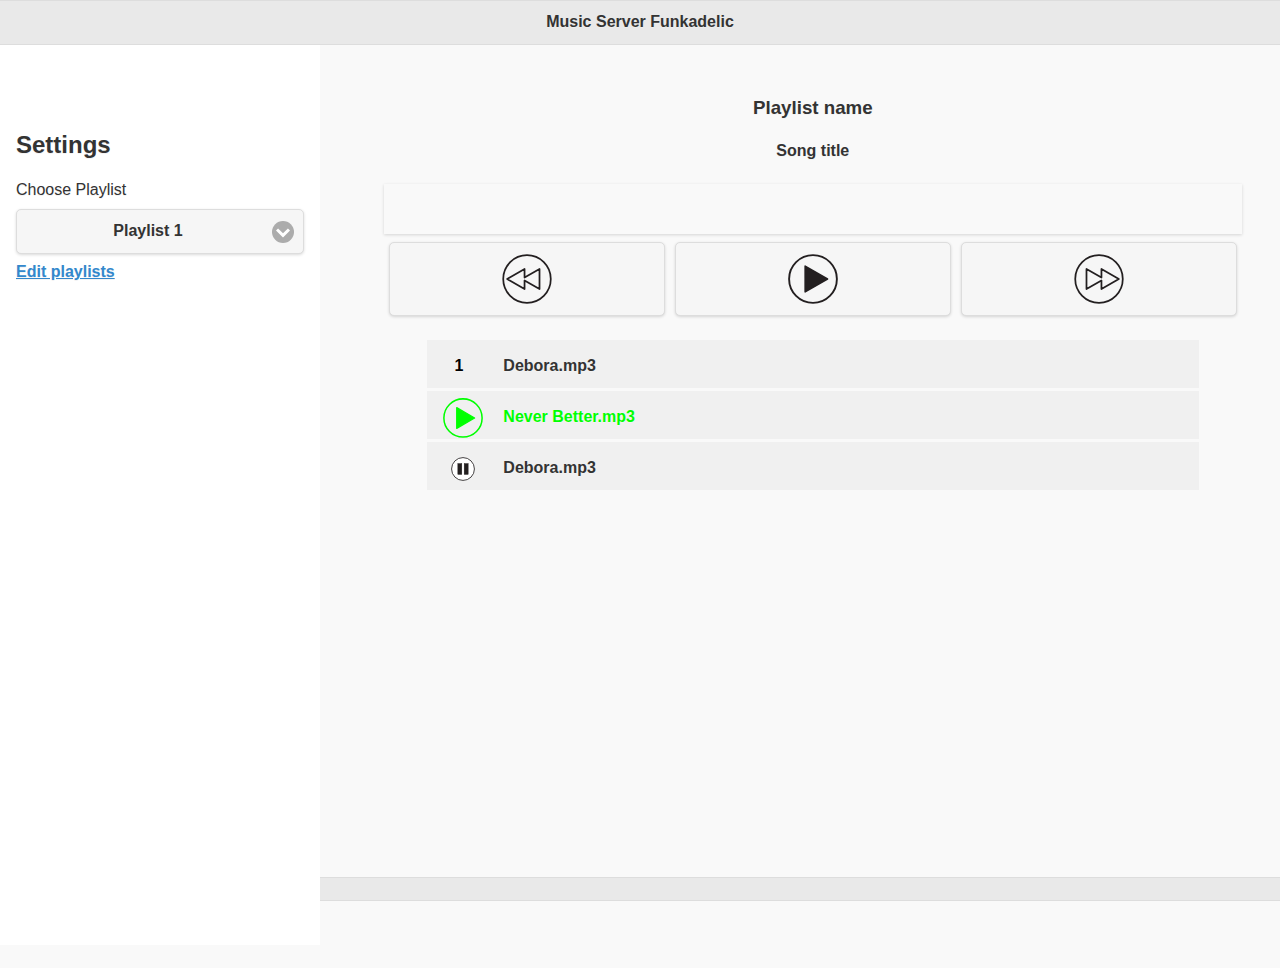
==== static/index.html @ 75391d1f "WIP-more work on the playlist..." ====
<html>
<head>
<title>Welcome</title>

<meta name="viewport" content="width=device-width, initial-scale=1">
<link rel="stylesheet" href="/static/jquery.mobile-1.4.5/jquery.mobile-1.4.5.css">
<link rel="stylesheet" href="/static/jquery.mobile-1.4.5/jquery-ui.min.css">

<script src="/static/jquery.mobile-1.4.5/jquery.js"></script>
<script src="/static/jquery.mobile-1.4.5/jquery-ui.min.js"></script>
<script src="/static/jquery.mobile-1.4.5/jquery.mobile-1.4.5.min.js"></script>

<style>

@media all and ( min-width:60em ) {

     /* (these classes need to be attached to the appropriate elements) */

	/* hide open and close menu <a> links when full-screen */
	.menu-panel-open {
		display: none !important;
	}
	
	.menu-panel-close {
	    display: none !important;
	 }
	 
    /* the left side panel <div> */
	.menu-panel {
		visibility: visible;
		position: relative;
		left: 0;
		clip: initial;
		float: left;
		width: 25%;
		height: 100vh; 

		-webkit-transition: none !important;
		-moz-transition: none !important;
		transition: none !important;

		-webkit-transform: none !important;
		-moz-transform: none !important;
		transform: none !important;

		-webkit-box-shadow: none;
		-moz-box-shadow: none;
		box-shadow: none;

	}
    
    /* resize to within header and footer */
    .menu-panel .ui-panel-inner {
        margin-top: 3em;
        margin-bottom: 3em;
	}
    
    
   /* the main content area <div> */
	.main {
		width: 67%;
		padding-top: 2em;
		padding-left: 5%;
		padding-right: 3%;
		float: right;
	
	}
    
    /* disable the  jquery mobile dismiss layer that normally closes the panel */
     .ui-panel-dismiss {
        display: none !important;
     }
}

/* icons for the player interface */

.ui-icon-play-icon:after {
    background-image: url("/static/svg-play-button-icon-1.svg");
}

.songlist-button {
    width: 12em
    margin: 0;
    padding-right: 1em;
    padding-left: 1em;
    padding-top: 0;
    padding-bottom: 0;
    text-align: center;
    height: 100%;
}

.songlist-button:hover {
    background-image: url("/static/svg-play-button-icon-1.svg");
    background-repeat: no-repeat;
}

/* styling for the tracklist */

#tracklist {
    width: 90%;
    padding-left: 5%;
    padding-right: 5%;
    list-style-type: none;
}

#tracklist li {
    background-color: #f0f0f0;
    height: 3em;
    padding-top:0;
    padding-bottom:0;
    margin-bottom: 0.2em;
}

#tracklist li:hover {
    background-color: #e0e0e0;
}

.tracklist-play-button {
    width: 3em;
    padding-left: 0.5em;
    padding-right: 1em;
    padding-top: 1em;
    padding-bottom: 1em;
    text-decoration: none;
    display: inline-block;
    text-align: center;
    cursor: pointer;
}

.tracklist-play-button:link {
    color: black;
}

.tracklist-play-button:visited {
    color: black;
}

.tracklist-play-button:hover {
    background-image: url("/static/svg-play-button-icon-1.svg");
    background-repeat:  no-repeat;
    background-position: center;
    background-size: 1.5em 1.5em;
}

.tracklist-play-button:hover .track-number {
    position: relative;
    left: -1000em;
}

.tracklist-play-button:active {
}

.tracklist-title {
    display: inline;
    font-weight: bold;
    padding-top:1em;
    padding-bottom: 1em;
    height: 100%;
}

/* the states of the track */
.track-playing {
    background: #505050;
}


.track-playing .tracklist-play-button {
    background-image: url("/static/svg-playing-button.svg");
    background-repeat:  no-repeat;
    background-position: center;
    background-size: 2.5em 2.5em;
 }

 
 .track-playing:hover .tracklist-play-button {
    background-image: url("/static/svg-pause-button-icon-1.svg");
    background-repeat:  no-repeat;
    background-position: center;
    background-size: 1.5em 1.5em;
}
 
.track-playing div.track-number {
    position: relative;
    left: -1000em;
 }
 
.track-playing .tracklist-title {
    color: #00ff00;
 }

.track-paused .tracklist-play-button {
    background-image: url("/static/svg-pause-button-icon-1.svg");
    background-repeat:  no-repeat;
    background-position: center;
    background-size: 1.5em 1.5em;
}

.track-paused .track-number {
    position: relative;
    left: -1000em;
}




#info-playlist-name {
    text-align: center;
}

#info-song-title {
    text-align: center;
}

#audio-controls {
}

.playlist_song {
    float: left;
}

.playlist_remove {
    width: 8em;
    float: right;

#playlist_messages {
    color: red;
}

</style>

<script>
    var curr_action = 1;
    
    
    var playlist;
    var songlist;
    
    
    
   /* ------------*/
   /* UI handlers */
   /* ------------*/
    
    
    /* player message area */
    /* ------------------- */
    
    var show_message = function(song, state) {
        $("#message").html("<strong>" + song + " " + state + "</strong>");
    };
    
    
    /* tracklist (songs queued for play) */
    
    var play_track = function(num) {
        console.log("play song" + num);
        console.log($("#track-"+num).text());
        $.ajax({
            url: "/play_track/"+num,
            success: function(result) {
                console.log(result);
            }
        });
    };
     
     
    var refresh_tracklist = function() {
        $.ajax({
            url: "/get_playlist",
            success: function(result) {
                console.log("success");
                var tracklist = $("#tracklist");
                var songs = result["songs"];
                console.log(songs);
                tracklist.empty() /* delete exisitng children */
                for(var i=0; i<songs.length; i++) {
                    var track_title = songs[i];
                        tracklist.append('<li><a href="#" class="tracklist-play-button" onclick="play_track(' + i +' , this);"><div class="track-number">' + (i+1) + '</div></a><div class="tracklist-title" id="track-'+ i +'">' + track_title + '</div></li>');
                }
            }
        });
     }; 
     
     
     
    /* edit playlist */
    /* ------------- */


    
    var get_playlist= function() {
        $.ajax({
            url: "/get_playlist", 
            success: function(result) {

                var playlist = $("#playlist");
                playlist.empty(); /* delete existing children */
                var title = result["title"];
                var songs = result["songs"];
                console.log(songs);
                $("#playlist_title").html(title);
                for(var i=0; i<songs.length; i++) {
                    var song = songs[i];
                    playlist.append('<li> <span class="playlist_song">' + song + '</span>' +
                        '<span class="playlist_remove"><a href="#" onclick="remove_playlist_item(this);">Remove</a><span></li>');           
                }
                playlist.listview("refresh");
                console.log(result);
            }
         
         });   
    };
    
    
    var save_playlist = function() {
        var playlist = $("#playlist li");
        var items = [];
        for(var i=0; i<playlist.length; i++) {
            //console.log($(playlist[i]).find(".playlist_song").text());
            items.push($(playlist[i]).find(".playlist_song").text());
        }
        console.log(items);
        $.ajax({
            url: "/update_playlist",
            contentType: "application/json",
            data: JSON.stringify(items),
            type: "POST",    
            success: function(results) {
                $("#playlist_messages").html( "<b>Saved</b>");
                console.log("saved playlist");
                console.log(results);
            }
        });
    };
      
    
    var append_playlist = function(song) {
        var playlist = $("#playlist");
        playlist.append('<li> <span class="playlist_song">' + songlist[song] + '</span>' +
                        '<span class="playlist_remove"><a href="#" onclick="remove_playlist_item(this);">Remove</a><span></li>');
        playlist.listview("refresh");
    };
    
    var remove_playlist_item = function(item) {
        $(item).parent().parent().remove();
    };
    
    

   /*songlist*/
   /*--------*/
   
   
    var add_song = function(song_num) {
        console.log("add song " + song_num);
    };
    
    
   
   var update_songlist = function() {
       $.ajax({
        url: "/get_songlist",
        success: function(result) {
            songlist = result;
            var ul = $("#songlist");
            ul.empty();
            for(var i=0; i<3; i++) {
                ul.append('<li>'+ songlist[i] +' <span style="float: right;"><a href="#" onclick="append_playlist('+i+');")>Add</a></span>');     
            }
            ul.listview("refresh");
        }
        });
     };
  
 


    
    /* player buttons */
    
    var play_action = function() {
        $.ajax({
           url: "/play",
           success: function(result) {
                show_message(result, "playing");
                console.log(result);
           }
        });
    };
    

    var stop_action = function() {
        $.ajax({
           url: "/stop",
           success: function(result) {
                show_message(result, "stopped");
                console.log(result);
           }
        });
    };


    var next_action = function() {
        $.ajax({
           url: "/next",
           success: function(result) {
                show_message(result, "next");
                console.log(result);
           }
        });
    };  


    var prev_action = function() {
        $.ajax({
           url: "/prev",
           success: function(result) {
                show_message(result, "prev");
                console.log(result);
           }
        });
    };
    

    var panic_action = function() {
        $.ajax({
           url: "/panic",
           success: function(result) {
                show_message(result, "emergency stop");
                console.log(result);
           }
        });
    };
   
   

   
   
   /* app init */
   
   $(document).on("pagebeforeshow", "#one", function() {
          refresh_tracklist();
       }
    );
   
   $(document).on("pagebeforeshow", "#playlist_settings", function() {
        get_playlist();
        $("#playlist").sortable();
        $("#playlist").disableSelection();
       update_songlist();
     }
   );
   
   
   

</script>
</head>


<body>

<div data-role="page" id="one">

    <div data-role="header" class="header">
        <a href="#page-one-menu" class="menu-panel-open" title="Main Menu">&#9776;</a>  
        <h1>Music Server Funkadelic</h1>
    </div>

    <div role="main" class="ui-content main">
        <div id="info-box">
            <h3 id="info-playlist-name">Playlist name</h3>
            <h4 id="info-song-title">Song title</h4>
            <div id="message" class="ui-shadow" style="height:50px;"> </div>
        </div>
        
        <div id="audio-controls" class="ui-grid-b">
            <div class="ui-block-a">
                 <a href="#" onclick="prev_action();" data-role="button"> <img src="\static\svg-rewind-button-icon-1.svg"  width="50px"/> </a>
            </div>
            <div class="ui-block-b">
                <a href="#" onclick="play_action();" data-role="button"> <img id="play-button" src="\static\svg-play-button-icon-1.svg" width="50px"  /> </a>
            </div>
            <div class="ui-block-c">
                <a href="#" onclick="next_action();"  data-role="button"> <img src="\static\svg-fast-forward-button-icon-1.svg"  width="50px" /> </a>
            </div>
        </div>

        <ul id="tracklist">
            <li><a href="#" class="tracklist-play-button" onclick="play_song(1, this);"><div class="track-number">1</div></a>
                <div class="tracklist-title">Debora.mp3</div>
            </li>
            <li class="track-playing">
                <a href="#" class="tracklist-play-button" onclick="play_song(2, this);"><div class="track-number">2</div></a>
                <div class="tracklist-title">Never Better.mp3</div>
            </li>
            <li class="track-paused">
                <a href="#" class="tracklist-play-button" onclick="play_song(3, this);"><div class="track-number">3</div></a>
                <div class="tracklist-title">Debora.mp3</div>
            </li>
        </ul>   
        
        
    </div>
    <div data-role="footer" data-position="fixed">
        &copy; Alan Wong
    </div>
    
     <div data-role = "panel" id = "page-one-menu" class="menu-panel" data-position="left" data-display="overlay">
        <a href="#one" class="menu-panel-close" data-rel="close">Close</a>
        <h2>Settings</h2>
        <div class="ui-form-contain">
            <div for="select-native-1">Choose Playlist</div>
            <select name="select-native-1">
                <option value="1">Playlist 1</option>
                <option value="2">Playlist 2</option>
            </select>
        </div>
        <a href="#playlist_settings">Edit playlists</a>
     
    </div>
 
</div><!-- page -->



<div data-role="page" id="playlist_settings" data-theme="a">

    <div data-role="header">
        <p><a href="#one">Back</a></p>
    </div>

    <div role = "main" class="ui-content">
       
        <h1>Playlist</h1>
        <h2 id="playlist_title">Title</h2>
        <p>(Drag to reorder)</p>
        <p id="playlist_messages"></p>
        <ul data-role="listview" data-editable="true" id="playlist"  data-inset="true">
 
        </ul>
        <button onclick="save_playlist();">Save</button>
        
        <h1>Available Songs</h1>
        
        <ul data-role="listview" data-inset="true" id="songlist">
            <li>Princess Leia's Stolen Death Star Plans.mp3 <span><a href="#" onclick="append_playlist(0);")>Add</a></span></li>
            <li>Luke is in the Desert.mp3                   <span><a href="#" onclick="append_playlist(1);")>Add</a></span></li>
            <li>Never Better.mp3                            <span><a href="#" onclick="append_playlist(2);")>Add</a></span></li>
        </ul>
        
    </div>
</div><!-- page -->




</body>

</html>
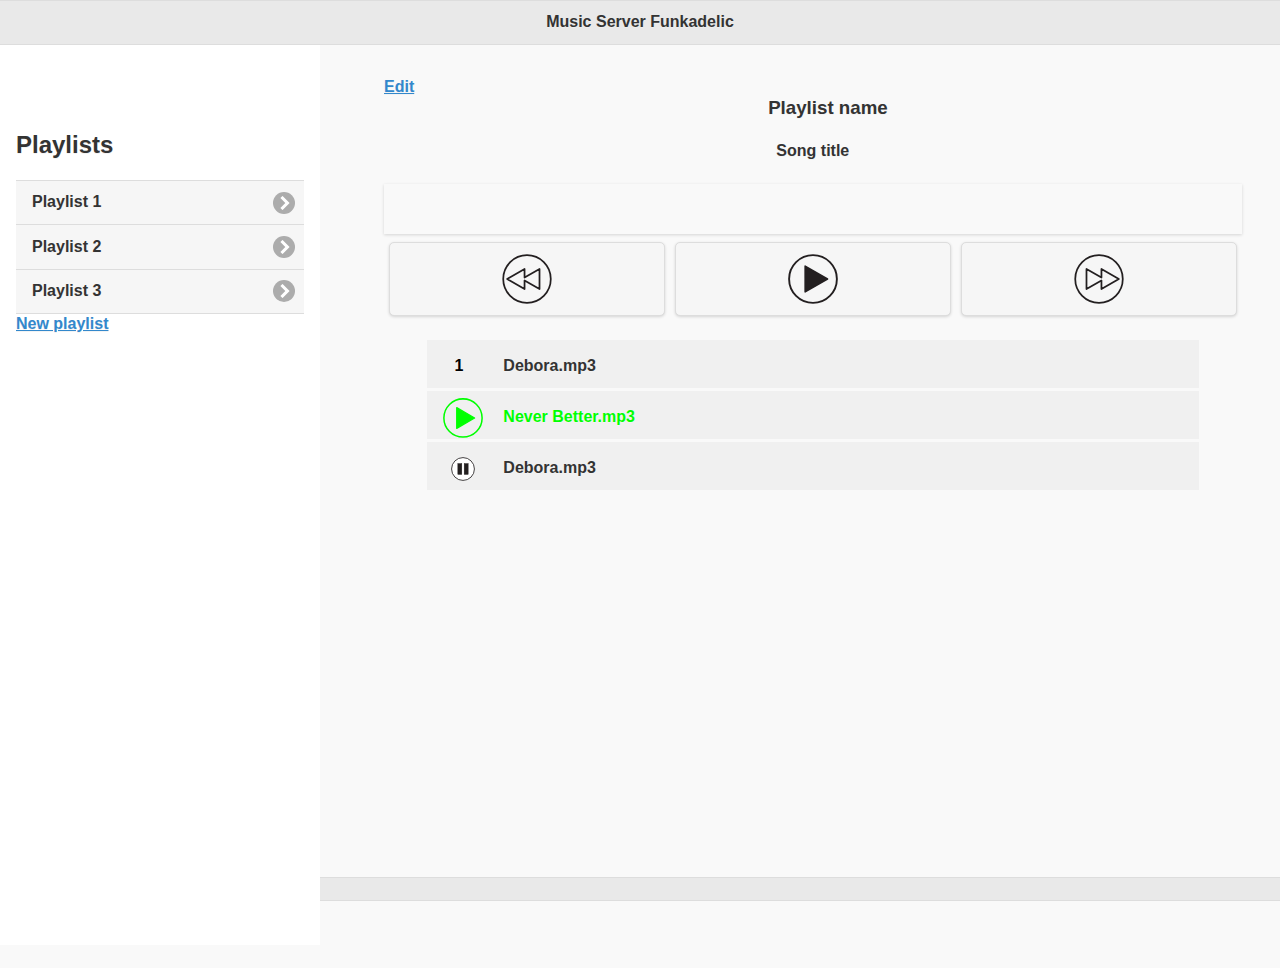
==== commit f80925bf: "WIP- more work on the tracklist..." ====
--- a/static/index.html
+++ b/static/index.html
@@ -251,6 +251,7 @@
     
     
     /* tracklist (songs queued for play) */
+    /*-----------------------------------*/
     
     var play_track = function(num) {
         console.log("play song" + num);
@@ -283,8 +284,8 @@
      
      
      
-    /* edit playlist */
-    /* ------------- */
+    /* playlist editor */
+    /* --------------- */
 
 
     
@@ -347,8 +348,8 @@
     
     
 
-   /*songlist*/
-   /*--------*/
+   /*song selector*/
+   /*-------------*/
    
    
     var add_song = function(song_num) {
@@ -376,7 +377,8 @@
 
 
     
-    /* player buttons */
+    /* player controls */
+    /*-----------------*/
     
     var play_action = function() {
         $.ajax({
@@ -434,9 +436,9 @@
    
    
 
-   
-   
-   /* app init */
+   /* page inits */
+   /*------------*/
+   
    
    $(document).on("pagebeforeshow", "#one", function() {
           refresh_tracklist();
@@ -468,6 +470,9 @@
     </div>
 
     <div role="main" class="ui-content main">
+        <div style="float: left;">        
+            <a href="#">Edit</a>
+        </div>
         <div id="info-box">
             <h3 id="info-playlist-name">Playlist name</h3>
             <h4 id="info-song-title">Song title</h4>
@@ -499,6 +504,7 @@
                 <div class="tracklist-title">Debora.mp3</div>
             </li>
         </ul>   
+
         
         
     </div>
@@ -508,16 +514,16 @@
     
      <div data-role = "panel" id = "page-one-menu" class="menu-panel" data-position="left" data-display="overlay">
         <a href="#one" class="menu-panel-close" data-rel="close">Close</a>
-        <h2>Settings</h2>
-        <div class="ui-form-contain">
-            <div for="select-native-1">Choose Playlist</div>
-            <select name="select-native-1">
-                <option value="1">Playlist 1</option>
-                <option value="2">Playlist 2</option>
-            </select>
+        <h2>Playlists</h2>
+        <div>
+        <ul data-role="listview">
+             <li><a href="#">Playlist 1</a></li>
+             <li><a href="#">Playlist 2</a></li>
+             <li><a href="#">Playlist 3</a></li>
+        </ul>
         </div>
-        <a href="#playlist_settings">Edit playlists</a>
-     
+        <a href="#playlist_settings">New playlist</a>
+        
     </div>
  
 </div><!-- page -->
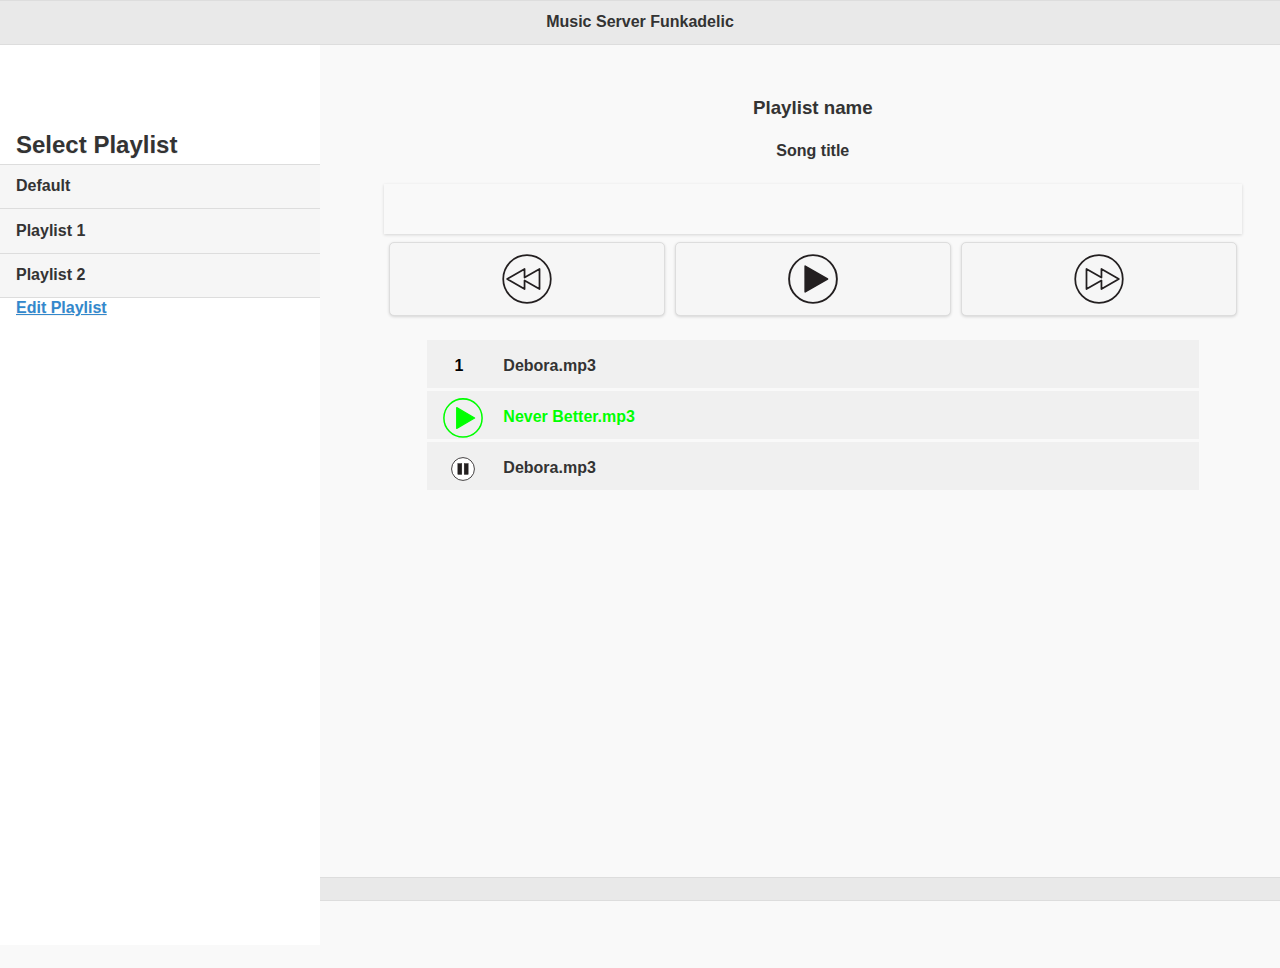
==== commit acaac42b: "separated out "style.css" and "app.js" files from index.html" ====
--- a/static/index.html
+++ b/static/index.html
@@ -5,458 +5,12 @@
 <meta name="viewport" content="width=device-width, initial-scale=1">
 <link rel="stylesheet" href="/static/jquery.mobile-1.4.5/jquery.mobile-1.4.5.css">
 <link rel="stylesheet" href="/static/jquery.mobile-1.4.5/jquery-ui.min.css">
+<link rel="stylesheet" href="/static/style.css">
 
 <script src="/static/jquery.mobile-1.4.5/jquery.js"></script>
 <script src="/static/jquery.mobile-1.4.5/jquery-ui.min.js"></script>
 <script src="/static/jquery.mobile-1.4.5/jquery.mobile-1.4.5.min.js"></script>
 
-<style>
-
-@media all and ( min-width:60em ) {
-
-     /* (these classes need to be attached to the appropriate elements) */
-
-	/* hide open and close menu <a> links when full-screen */
-	.menu-panel-open {
-		display: none !important;
-	}
-	
-	.menu-panel-close {
-	    display: none !important;
-	 }
-	 
-    /* the left side panel <div> */
-	.menu-panel {
-		visibility: visible;
-		position: relative;
-		left: 0;
-		clip: initial;
-		float: left;
-		width: 25%;
-		height: 100vh; 
-
-		-webkit-transition: none !important;
-		-moz-transition: none !important;
-		transition: none !important;
-
-		-webkit-transform: none !important;
-		-moz-transform: none !important;
-		transform: none !important;
-
-		-webkit-box-shadow: none;
-		-moz-box-shadow: none;
-		box-shadow: none;
-
-	}
-    
-    /* resize to within header and footer */
-    .menu-panel .ui-panel-inner {
-        margin-top: 3em;
-        margin-bottom: 3em;
-	}
-    
-    
-   /* the main content area <div> */
-	.main {
-		width: 67%;
-		padding-top: 2em;
-		padding-left: 5%;
-		padding-right: 3%;
-		float: right;
-	
-	}
-    
-    /* disable the  jquery mobile dismiss layer that normally closes the panel */
-     .ui-panel-dismiss {
-        display: none !important;
-     }
-}
-
-/* icons for the player interface */
-
-.ui-icon-play-icon:after {
-    background-image: url("/static/svg-play-button-icon-1.svg");
-}
-
-.songlist-button {
-    width: 12em
-    margin: 0;
-    padding-right: 1em;
-    padding-left: 1em;
-    padding-top: 0;
-    padding-bottom: 0;
-    text-align: center;
-    height: 100%;
-}
-
-.songlist-button:hover {
-    background-image: url("/static/svg-play-button-icon-1.svg");
-    background-repeat: no-repeat;
-}
-
-/* styling for the tracklist */
-
-#tracklist {
-    width: 90%;
-    padding-left: 5%;
-    padding-right: 5%;
-    list-style-type: none;
-}
-
-#tracklist li {
-    background-color: #f0f0f0;
-    height: 3em;
-    padding-top:0;
-    padding-bottom:0;
-    margin-bottom: 0.2em;
-}
-
-#tracklist li:hover {
-    background-color: #e0e0e0;
-}
-
-.tracklist-play-button {
-    width: 3em;
-    padding-left: 0.5em;
-    padding-right: 1em;
-    padding-top: 1em;
-    padding-bottom: 1em;
-    text-decoration: none;
-    display: inline-block;
-    text-align: center;
-    cursor: pointer;
-}
-
-.tracklist-play-button:link {
-    color: black;
-}
-
-.tracklist-play-button:visited {
-    color: black;
-}
-
-.tracklist-play-button:hover {
-    background-image: url("/static/svg-play-button-icon-1.svg");
-    background-repeat:  no-repeat;
-    background-position: center;
-    background-size: 1.5em 1.5em;
-}
-
-.tracklist-play-button:hover .track-number {
-    position: relative;
-    left: -1000em;
-}
-
-.tracklist-play-button:active {
-}
-
-.tracklist-title {
-    display: inline;
-    font-weight: bold;
-    padding-top:1em;
-    padding-bottom: 1em;
-    height: 100%;
-}
-
-/* the states of the track */
-.track-playing {
-    background: #505050;
-}
-
-
-.track-playing .tracklist-play-button {
-    background-image: url("/static/svg-playing-button.svg");
-    background-repeat:  no-repeat;
-    background-position: center;
-    background-size: 2.5em 2.5em;
- }
-
- 
- .track-playing:hover .tracklist-play-button {
-    background-image: url("/static/svg-pause-button-icon-1.svg");
-    background-repeat:  no-repeat;
-    background-position: center;
-    background-size: 1.5em 1.5em;
-}
- 
-.track-playing div.track-number {
-    position: relative;
-    left: -1000em;
- }
- 
-.track-playing .tracklist-title {
-    color: #00ff00;
- }
-
-.track-paused .tracklist-play-button {
-    background-image: url("/static/svg-pause-button-icon-1.svg");
-    background-repeat:  no-repeat;
-    background-position: center;
-    background-size: 1.5em 1.5em;
-}
-
-.track-paused .track-number {
-    position: relative;
-    left: -1000em;
-}
-
-
-
-
-#info-playlist-name {
-    text-align: center;
-}
-
-#info-song-title {
-    text-align: center;
-}
-
-#audio-controls {
-}
-
-.playlist_song {
-    float: left;
-}
-
-.playlist_remove {
-    width: 8em;
-    float: right;
-
-#playlist_messages {
-    color: red;
-}
-
-</style>
-
-<script>
-    var curr_action = 1;
-    
-    
-    var playlist;
-    var songlist;
-    
-    
-    
-   /* ------------*/
-   /* UI handlers */
-   /* ------------*/
-    
-    
-    /* player message area */
-    /* ------------------- */
-    
-    var show_message = function(song, state) {
-        $("#message").html("<strong>" + song + " " + state + "</strong>");
-    };
-    
-    
-    /* tracklist (songs queued for play) */
-    /*-----------------------------------*/
-    
-    var play_track = function(num) {
-        console.log("play song" + num);
-        console.log($("#track-"+num).text());
-        $.ajax({
-            url: "/play_track/"+num,
-            success: function(result) {
-                console.log(result);
-            }
-        });
-    };
-     
-     
-    var refresh_tracklist = function() {
-        $.ajax({
-            url: "/get_playlist",
-            success: function(result) {
-                console.log("success");
-                var tracklist = $("#tracklist");
-                var songs = result["songs"];
-                console.log(songs);
-                tracklist.empty() /* delete exisitng children */
-                for(var i=0; i<songs.length; i++) {
-                    var track_title = songs[i];
-                        tracklist.append('<li><a href="#" class="tracklist-play-button" onclick="play_track(' + i +' , this);"><div class="track-number">' + (i+1) + '</div></a><div class="tracklist-title" id="track-'+ i +'">' + track_title + '</div></li>');
-                }
-            }
-        });
-     }; 
-     
-     
-     
-    /* playlist editor */
-    /* --------------- */
-
-
-    
-    var get_playlist= function() {
-        $.ajax({
-            url: "/get_playlist", 
-            success: function(result) {
-
-                var playlist = $("#playlist");
-                playlist.empty(); /* delete existing children */
-                var title = result["title"];
-                var songs = result["songs"];
-                console.log(songs);
-                $("#playlist_title").html(title);
-                for(var i=0; i<songs.length; i++) {
-                    var song = songs[i];
-                    playlist.append('<li> <span class="playlist_song">' + song + '</span>' +
-                        '<span class="playlist_remove"><a href="#" onclick="remove_playlist_item(this);">Remove</a><span></li>');           
-                }
-                playlist.listview("refresh");
-                console.log(result);
-            }
-         
-         });   
-    };
-    
-    
-    var save_playlist = function() {
-        var playlist = $("#playlist li");
-        var items = [];
-        for(var i=0; i<playlist.length; i++) {
-            //console.log($(playlist[i]).find(".playlist_song").text());
-            items.push($(playlist[i]).find(".playlist_song").text());
-        }
-        console.log(items);
-        $.ajax({
-            url: "/update_playlist",
-            contentType: "application/json",
-            data: JSON.stringify(items),
-            type: "POST",    
-            success: function(results) {
-                $("#playlist_messages").html( "<b>Saved</b>");
-                console.log("saved playlist");
-                console.log(results);
-            }
-        });
-    };
-      
-    
-    var append_playlist = function(song) {
-        var playlist = $("#playlist");
-        playlist.append('<li> <span class="playlist_song">' + songlist[song] + '</span>' +
-                        '<span class="playlist_remove"><a href="#" onclick="remove_playlist_item(this);">Remove</a><span></li>');
-        playlist.listview("refresh");
-    };
-    
-    var remove_playlist_item = function(item) {
-        $(item).parent().parent().remove();
-    };
-    
-    
-
-   /*song selector*/
-   /*-------------*/
-   
-   
-    var add_song = function(song_num) {
-        console.log("add song " + song_num);
-    };
-    
-    
-   
-   var update_songlist = function() {
-       $.ajax({
-        url: "/get_songlist",
-        success: function(result) {
-            songlist = result;
-            var ul = $("#songlist");
-            ul.empty();
-            for(var i=0; i<3; i++) {
-                ul.append('<li>'+ songlist[i] +' <span style="float: right;"><a href="#" onclick="append_playlist('+i+');")>Add</a></span>');     
-            }
-            ul.listview("refresh");
-        }
-        });
-     };
-  
- 
-
-
-    
-    /* player controls */
-    /*-----------------*/
-    
-    var play_action = function() {
-        $.ajax({
-           url: "/play",
-           success: function(result) {
-                show_message(result, "playing");
-                console.log(result);
-           }
-        });
-    };
-    
-
-    var stop_action = function() {
-        $.ajax({
-           url: "/stop",
-           success: function(result) {
-                show_message(result, "stopped");
-                console.log(result);
-           }
-        });
-    };
-
-
-    var next_action = function() {
-        $.ajax({
-           url: "/next",
-           success: function(result) {
-                show_message(result, "next");
-                console.log(result);
-           }
-        });
-    };  
-
-
-    var prev_action = function() {
-        $.ajax({
-           url: "/prev",
-           success: function(result) {
-                show_message(result, "prev");
-                console.log(result);
-           }
-        });
-    };
-    
-
-    var panic_action = function() {
-        $.ajax({
-           url: "/panic",
-           success: function(result) {
-                show_message(result, "emergency stop");
-                console.log(result);
-           }
-        });
-    };
-   
-   
-
-   /* page inits */
-   /*------------*/
-   
-   
-   $(document).on("pagebeforeshow", "#one", function() {
-          refresh_tracklist();
-       }
-    );
-   
-   $(document).on("pagebeforeshow", "#playlist_settings", function() {
-        get_playlist();
-        $("#playlist").sortable();
-        $("#playlist").disableSelection();
-       update_songlist();
-     }
-   );
-   
-   
-   
-
-</script>
 </head>
 
 
@@ -470,9 +24,6 @@
     </div>
 
     <div role="main" class="ui-content main">
-        <div style="float: left;">        
-            <a href="#">Edit</a>
-        </div>
         <div id="info-box">
             <h3 id="info-playlist-name">Playlist name</h3>
             <h4 id="info-song-title">Song title</h4>
@@ -504,7 +55,6 @@
                 <div class="tracklist-title">Debora.mp3</div>
             </li>
         </ul>   
-
         
         
     </div>
@@ -514,16 +64,15 @@
     
      <div data-role = "panel" id = "page-one-menu" class="menu-panel" data-position="left" data-display="overlay">
         <a href="#one" class="menu-panel-close" data-rel="close">Close</a>
-        <h2>Playlists</h2>
-        <div>
-        <ul data-role="listview">
-             <li><a href="#">Playlist 1</a></li>
-             <li><a href="#">Playlist 2</a></li>
-             <li><a href="#">Playlist 3</a></li>
+        <h2>Select Playlist</h2>
+        <ul data-role="listview" id="playlist_chooser">
+            <li data-icon="false"><a href="#" onclick="change_playlist(0);">Default   </a></li>
+            <li data-icon="false"><a href="#" onclick="change_playlist(1);">Playlist 1</a></li>
+            <li data-icon="false"><a href="#" onclick="change_playlist(2);">Playlist 2</a></li>
         </ul>
-        </div>
-        <a href="#playlist_settings">New playlist</a>
-        
+        <p>
+        <a href="#playlist_settings">Edit Playlist</a>
+         </p>
     </div>
  
 </div><!-- page -->
@@ -533,34 +82,52 @@
 <div data-role="page" id="playlist_settings" data-theme="a">
 
     <div data-role="header">
-        <p><a href="#one">Back</a></p>
+        <a href="#one">Back</a>
+        <h2 id="playlist_title">Title</h2>
+        <a href=#">New Playlist</a>
     </div>
 
     <div role = "main" class="ui-content">
        
-        <h1>Playlist</h1>
-        <h2 id="playlist_title">Title</h2>
-        <p>(Drag to reorder)</p>
-        <p id="playlist_messages"></p>
+        <p>(Drag to reorder)
+        </p>    
         <ul data-role="listview" data-editable="true" id="playlist"  data-inset="true">
  
         </ul>
-        <button onclick="save_playlist();">Save</button>
+        <button id="playlist-save-btn" onclick="save_playlist();">Click to save</button>
         
         <h1>Available Songs</h1>
-        
+        <a href="#song-manager">Manage songs files</a>
         <ul data-role="listview" data-inset="true" id="songlist">
-            <li>Princess Leia's Stolen Death Star Plans.mp3 <span><a href="#" onclick="append_playlist(0);")>Add</a></span></li>
-            <li>Luke is in the Desert.mp3                   <span><a href="#" onclick="append_playlist(1);")>Add</a></span></li>
-            <li>Never Better.mp3                            <span><a href="#" onclick="append_playlist(2);")>Add</a></span></li>
+            <li>Princess Leia's Stolen Death Star Plans.mp3 <span><a href="#" onclick="append_playlist(0);">Add</a></span></li>
+            <li>Luke is in the Desert.mp3                   <span><a href="#" onclick="append_playlist(1);">Add</a></span></li>
+            <li>Never Better.mp3                            <span><a href="#" onclick="append_playlist(2);">Add</a></span></li>
         </ul>
         
     </div>
 </div><!-- page -->
 
 
+<div data-role="page" id="song-manager" data-theme="a">
+    <div data-role="header">
+        <a href = "#playlist_settings">Back</a>
+        <h1>Songs</h1>
+    </div>
+    
+    <div role = "main" class="ui-content">
+        <button onclick = "upload_song();">Upload new song</button>
+        <ul data-role="listview" data-inset="true"id="song_manager_list">
+            <li data-icon="delete"><a href="#">Princess Leia's Stolen Death Star Plans.mp3</a></li>
+            <li data-icon="delete"><a href="#">Luke is in the Desert.mp3</a></li>
+            <li data-icon="delete"><a href="#">Never Better.mp3</a></li>
+        </ul>
+    </div>
+    
 
+</div><!--page-->
 
 </body>
 
 </html>
+
+<script src="/static/app.js"></script>--- a/static/style.css
+++ b/static/style.css
@@ -0,0 +1,213 @@
+@media all and ( min-width:60em ) {
+
+     /* (these classes need to be attached to the appropriate elements) */
+
+	/* hide open and close menu <a> links when full-screen */
+	.menu-panel-open {
+		display: none !important;
+	}
+	
+	.menu-panel-close {
+	    display: none !important;
+	 }
+	 
+    /* the left side panel <div> */
+	.menu-panel {
+		visibility: visible;
+		position: relative;
+		left: 0;
+		clip: initial;
+		float: left;
+		width: 25%;
+		height: 100vh; 
+
+		-webkit-transition: none !important;
+		-moz-transition: none !important;
+		transition: none !important;
+
+		-webkit-transform: none !important;
+		-moz-transform: none !important;
+		transform: none !important;
+
+		-webkit-box-shadow: none;
+		-moz-box-shadow: none;
+		box-shadow: none;
+
+	}
+    
+    /* resize to within header and footer */
+    .menu-panel .ui-panel-inner {
+        margin-top: 3em;
+        margin-bottom: 3em;
+	}
+    
+    
+   /* the main content area <div> */
+	.main {
+		width: 67%;
+		padding-top: 2em;
+		padding-left: 5%;
+		padding-right: 3%;
+		float: right;
+	
+	}
+    
+    /* disable the  jquery mobile dismiss layer that normally closes the panel */
+     .ui-panel-dismiss {
+        display: none !important;
+     }
+}
+
+/* icons for the player interface */
+
+.ui-icon-play-icon:after {
+    background-image: url("/static/svg-play-button-icon-1.svg");
+}
+
+.songlist-button {
+    width: 12em
+    margin: 0;
+    padding-right: 1em;
+    padding-left: 1em;
+    padding-top: 0;
+    padding-bottom: 0;
+    text-align: center;
+    height: 100%;
+}
+
+.songlist-button:hover {
+    background-image: url("/static/svg-play-button-icon-1.svg");
+    background-repeat: no-repeat;
+}
+
+/* styling for the tracklist */
+
+#tracklist {
+    width: 90%;
+    padding-left: 5%;
+    padding-right: 5%;
+    list-style-type: none;
+}
+
+#tracklist li {
+    background-color: #f0f0f0;
+    height: 3em;
+    padding-top:0;
+    padding-bottom:0;
+    margin-bottom: 0.2em;
+}
+
+#tracklist li:hover {
+    background-color: #e0e0e0;
+}
+
+.tracklist-play-button {
+    width: 3em;
+    padding-left: 0.5em;
+    padding-right: 1em;
+    padding-top: 1em;
+    padding-bottom: 1em;
+    text-decoration: none;
+    display: inline-block;
+    text-align: center;
+    cursor: pointer;
+}
+
+.tracklist-play-button:link {
+    color: black;
+}
+
+.tracklist-play-button:visited {
+    color: black;
+}
+
+.tracklist-play-button:hover {
+    background-image: url("/static/svg-play-button-icon-1.svg");
+    background-repeat:  no-repeat;
+    background-position: center;
+    background-size: 1.5em 1.5em;
+}
+
+.tracklist-play-button:hover .track-number {
+    position: relative;
+    left: -1000em;
+}
+
+.tracklist-play-button:active {
+}
+
+.tracklist-title {
+    display: inline;
+    font-weight: bold;
+    padding-top:1em;
+    padding-bottom: 1em;
+    height: 100%;
+}
+
+/* the states of the track */
+.track-playing {
+    background: #505050;
+}
+
+
+.track-playing .tracklist-play-button {
+    background-image: url("/static/svg-playing-button.svg");
+    background-repeat:  no-repeat;
+    background-position: center;
+    background-size: 2.5em 2.5em;
+ }
+
+ 
+ .track-playing:hover .tracklist-play-button {
+    background-image: url("/static/svg-pause-button-icon-1.svg");
+    background-repeat:  no-repeat;
+    background-position: center;
+    background-size: 1.5em 1.5em;
+}
+ 
+.track-playing div.track-number {
+    position: relative;
+    left: -1000em;
+ }
+ 
+.track-playing .tracklist-title {
+    color: #00ff00;
+ }
+
+.track-paused .tracklist-play-button {
+    background-image: url("/static/svg-pause-button-icon-1.svg");
+    background-repeat:  no-repeat;
+    background-position: center;
+    background-size: 1.5em 1.5em;
+}
+
+.track-paused .track-number {
+    position: relative;
+    left: -1000em;
+}
+
+
+
+
+#info-playlist-name {
+    text-align: center;
+}
+
+#info-song-title {
+    text-align: center;
+}
+
+#audio-controls {
+}
+
+.playlist_song {
+    float: left;
+}
+
+.playlist_remove {
+    width: 8em;
+    float: right;
+
+#playlist_messages {
+    color: red;
+}
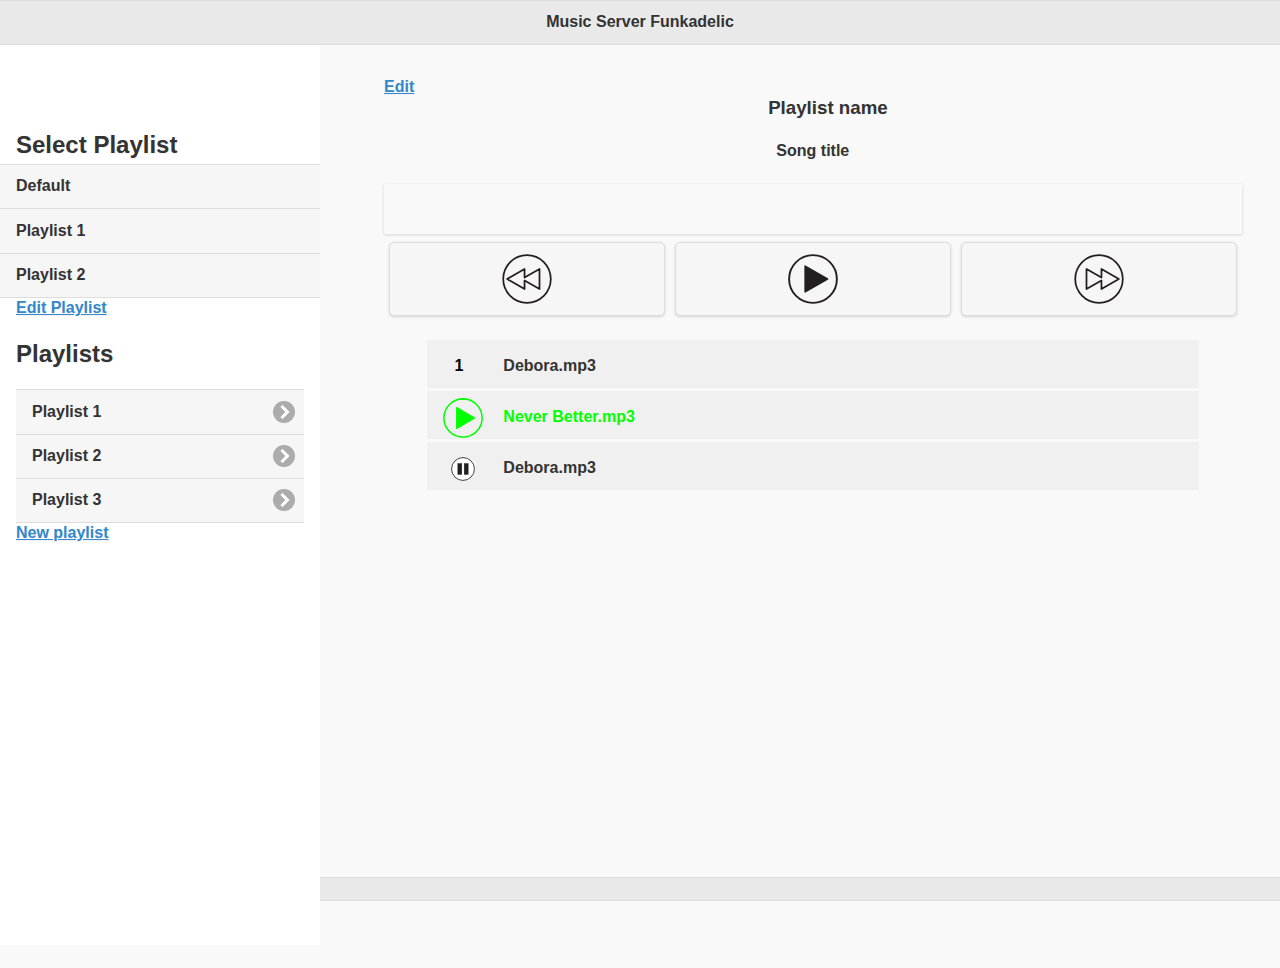
==== commit c0abf5fd: "Merge branch 'master' of https://github.com/alanwongis/showserver" ====
--- a/static/index.html
+++ b/static/index.html
@@ -24,6 +24,9 @@
     </div>
 
     <div role="main" class="ui-content main">
+        <div style="float: left;">        
+            <a href="#">Edit</a>
+        </div>
         <div id="info-box">
             <h3 id="info-playlist-name">Playlist name</h3>
             <h4 id="info-song-title">Song title</h4>
@@ -55,6 +58,7 @@
                 <div class="tracklist-title">Debora.mp3</div>
             </li>
         </ul>   
+
         
         
     </div>
@@ -64,6 +68,7 @@
     
      <div data-role = "panel" id = "page-one-menu" class="menu-panel" data-position="left" data-display="overlay">
         <a href="#one" class="menu-panel-close" data-rel="close">Close</a>
+        
         <h2>Select Playlist</h2>
         <ul data-role="listview" id="playlist_chooser">
             <li data-icon="false"><a href="#" onclick="change_playlist(0);">Default   </a></li>
@@ -73,6 +78,17 @@
         <p>
         <a href="#playlist_settings">Edit Playlist</a>
          </p>
+         
+        <h2>Playlists</h2>
+        <div>
+        <ul data-role="listview">
+             <li><a href="#">Playlist 1</a></li>
+             <li><a href="#">Playlist 2</a></li>
+             <li><a href="#">Playlist 3</a></li>
+        </ul>
+        </div>
+        <a href="#playlist_settings">New playlist</a>
+        
     </div>
  
 </div><!-- page -->
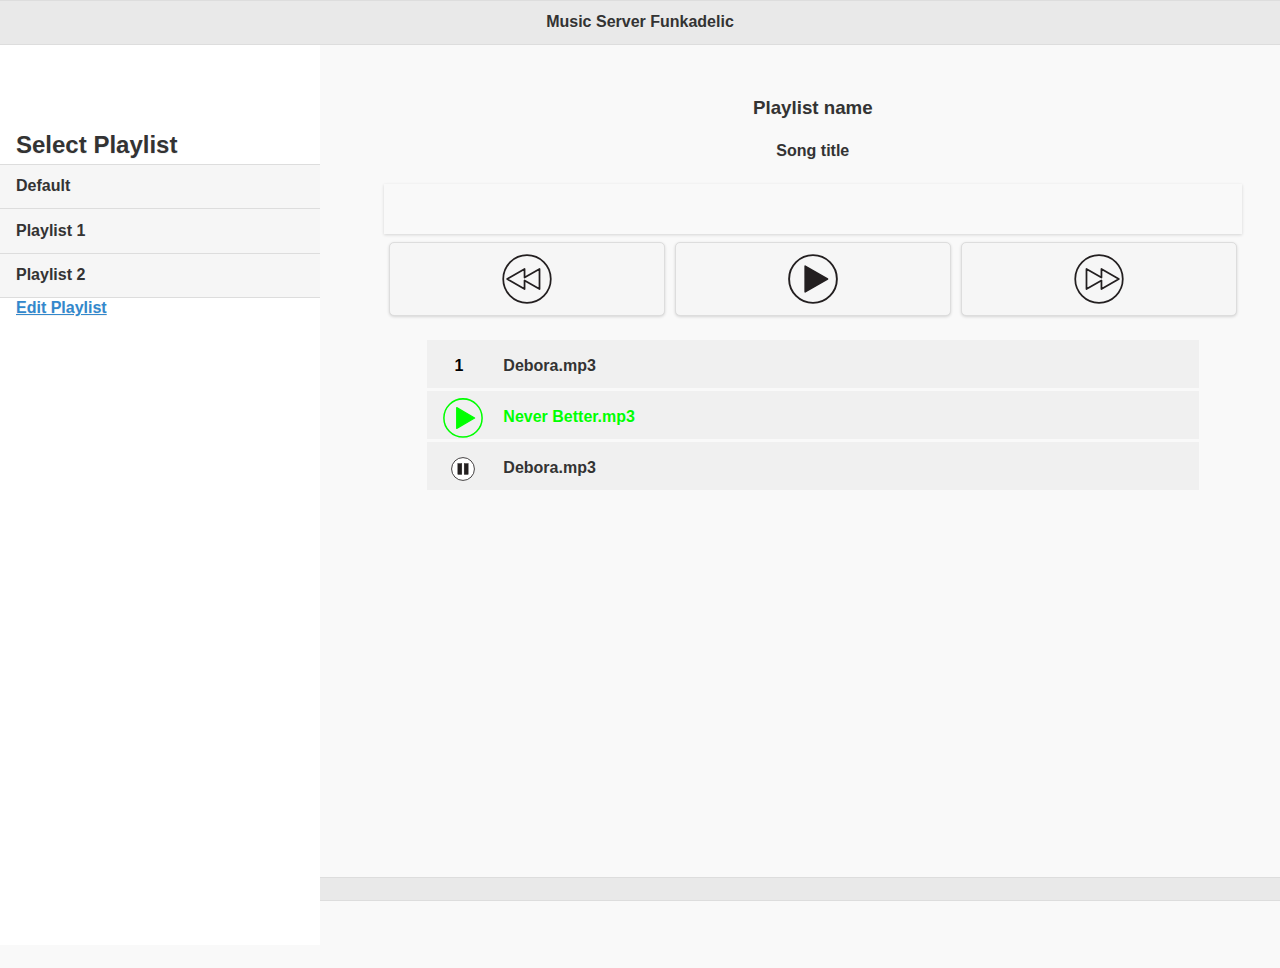
==== commit 7dd86c66: "WIP -getting the file upload to work" ====
--- a/static/index.html
+++ b/static/index.html
@@ -24,9 +24,7 @@
     </div>
 
     <div role="main" class="ui-content main">
-        <div style="float: left;">        
-            <a href="#">Edit</a>
-        </div>
+
         <div id="info-box">
             <h3 id="info-playlist-name">Playlist name</h3>
             <h4 id="info-song-title">Song title</h4>
@@ -79,15 +77,6 @@
         <a href="#playlist_settings">Edit Playlist</a>
          </p>
          
-        <h2>Playlists</h2>
-        <div>
-        <ul data-role="listview">
-             <li><a href="#">Playlist 1</a></li>
-             <li><a href="#">Playlist 2</a></li>
-             <li><a href="#">Playlist 3</a></li>
-        </ul>
-        </div>
-        <a href="#playlist_settings">New playlist</a>
         
     </div>
  
@@ -131,7 +120,14 @@
     </div>
     
     <div role = "main" class="ui-content">
-        <button onclick = "upload_song();">Upload new song</button>
+        <form id="upload-form">
+            <div>
+                <label for="file">File:</label>
+                <input type="file" id="file" name="file />
+                <progress class="progress" value="0" max="100"></progress>
+            </div>        
+            <input type="submit" value="Uoad new song" />
+        </form>
         <ul data-role="listview" data-inset="true"id="song_manager_list">
             <li data-icon="delete"><a href="#">Princess Leia's Stolen Death Star Plans.mp3</a></li>
             <li data-icon="delete"><a href="#">Luke is in the Desert.mp3</a></li>
@@ -144,6 +140,7 @@
 
 </body>
 
+<script src="/static/app.js"></script>
+
 </html>
 
-<script src="/static/app.js"></script>